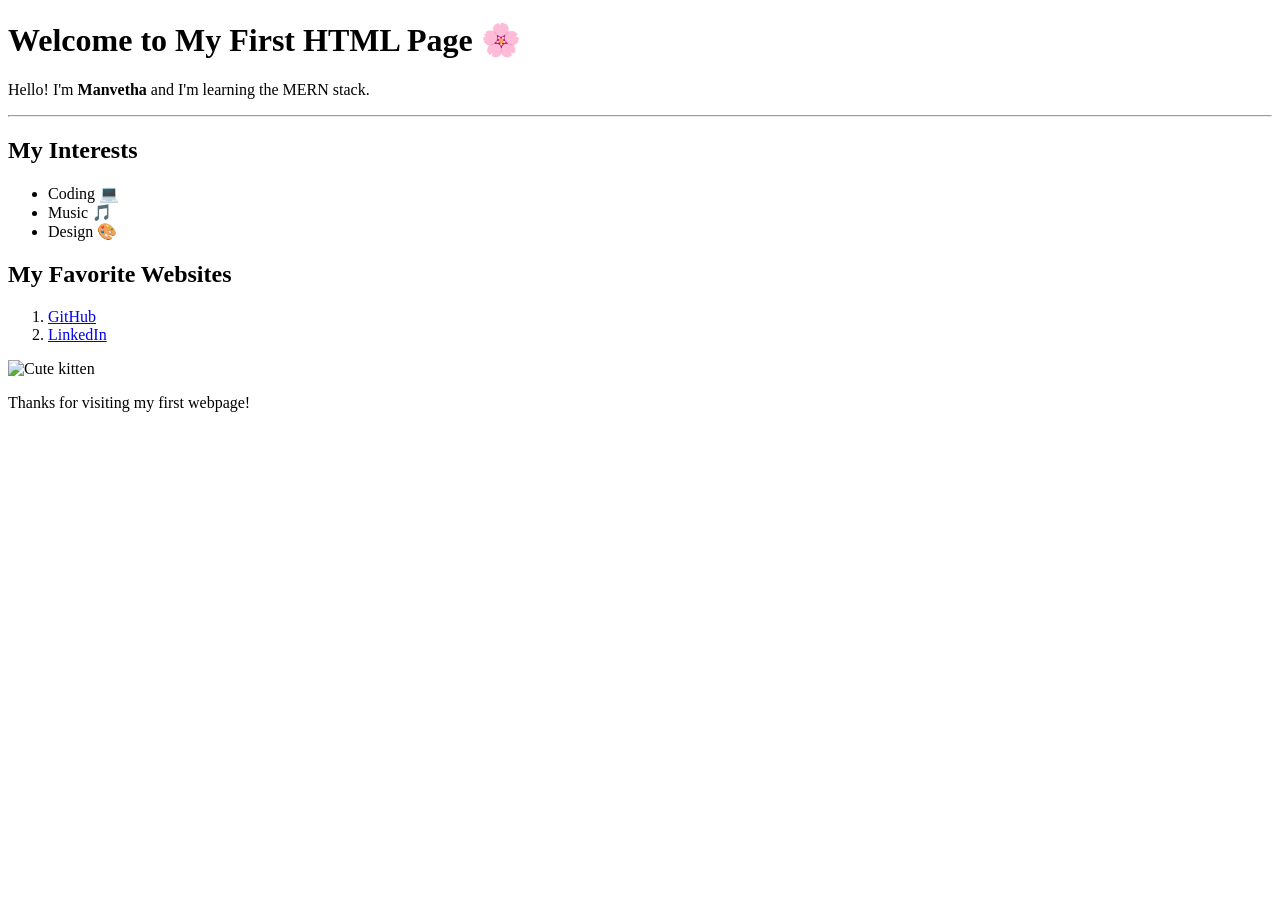
==== about-me/index.html @ 56876a49 "Day 1: HTML basics page" ====
<!DOCTYPE html>
<html lang="en">

<head>
    <meta charset="UTF-8">
    <meta name="viewport" content="width=device-width, initial-scale=1.0">
    <title>Manvetha's First Webpage</title>
</head>

<body>
    <h1>Welcome to My First HTML Page 🌸</h1>
    <p>Hello! I'm <strong>Manvetha</strong> and I'm learning the MERN stack.</p>

    <hr>
    <h2>My Interests</h2>
    <ul>
        <li>Coding 💻</li>
        <li>Music 🎵</li>
        <li>Design 🎨</li>
    </ul>

    <h2>My Favorite Websites</h2>
    <ol>
        <li><a href="https://www.github.com" target="_blank">GitHub</a></li>
        <li><a href="https://www.linkedin.com" target="_blank">LinkedIn</a></li>
    </ol>

    <img src="https://placekitten.com/300/200" alt="Cute kitten">

    <p>Thanks for visiting my first webpage!</p>
</body>

</html>
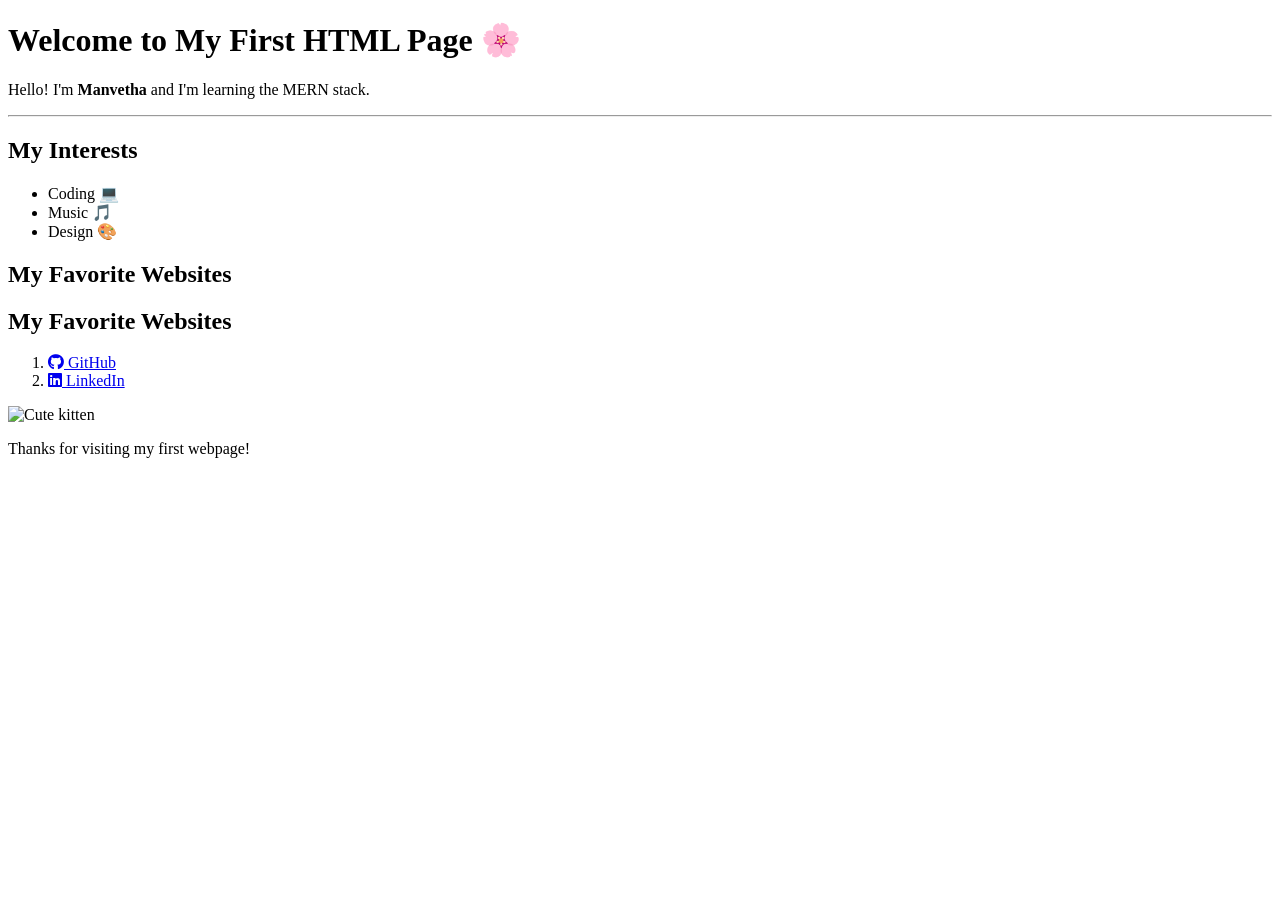
==== commit 260d7f84: "Added GitHub and LinkedIn icons to webpage" ====
--- a/about-me/index.html
+++ b/about-me/index.html
@@ -5,6 +5,8 @@
     <meta charset="UTF-8">
     <meta name="viewport" content="width=device-width, initial-scale=1.0">
     <title>Manvetha's First Webpage</title>
+    <link rel="stylesheet" href="https://cdnjs.cloudflare.com/ajax/libs/font-awesome/6.5.0/css/all.min.css" />
+
 </head>
 
 <body>
@@ -20,10 +22,20 @@
     </ul>
 
     <h2>My Favorite Websites</h2>
+    <h2>My Favorite Websites</h2>
     <ol>
-        <li><a href="https://www.github.com" target="_blank">GitHub</a></li>
-        <li><a href="https://www.linkedin.com" target="_blank">LinkedIn</a></li>
+        <li>
+            <a href="https://github.com/manvetha" target="_blank">
+                <i class="fa-brands fa-github"></i> GitHub
+            </a>
+        </li>
+        <li>
+            <a href="https://linkedin.com/in/manvetha" target="_blank">
+                <i class="fa-brands fa-linkedin"></i> LinkedIn
+            </a>
+        </li>
     </ol>
+
 
     <img src="https://placekitten.com/300/200" alt="Cute kitten">
 
